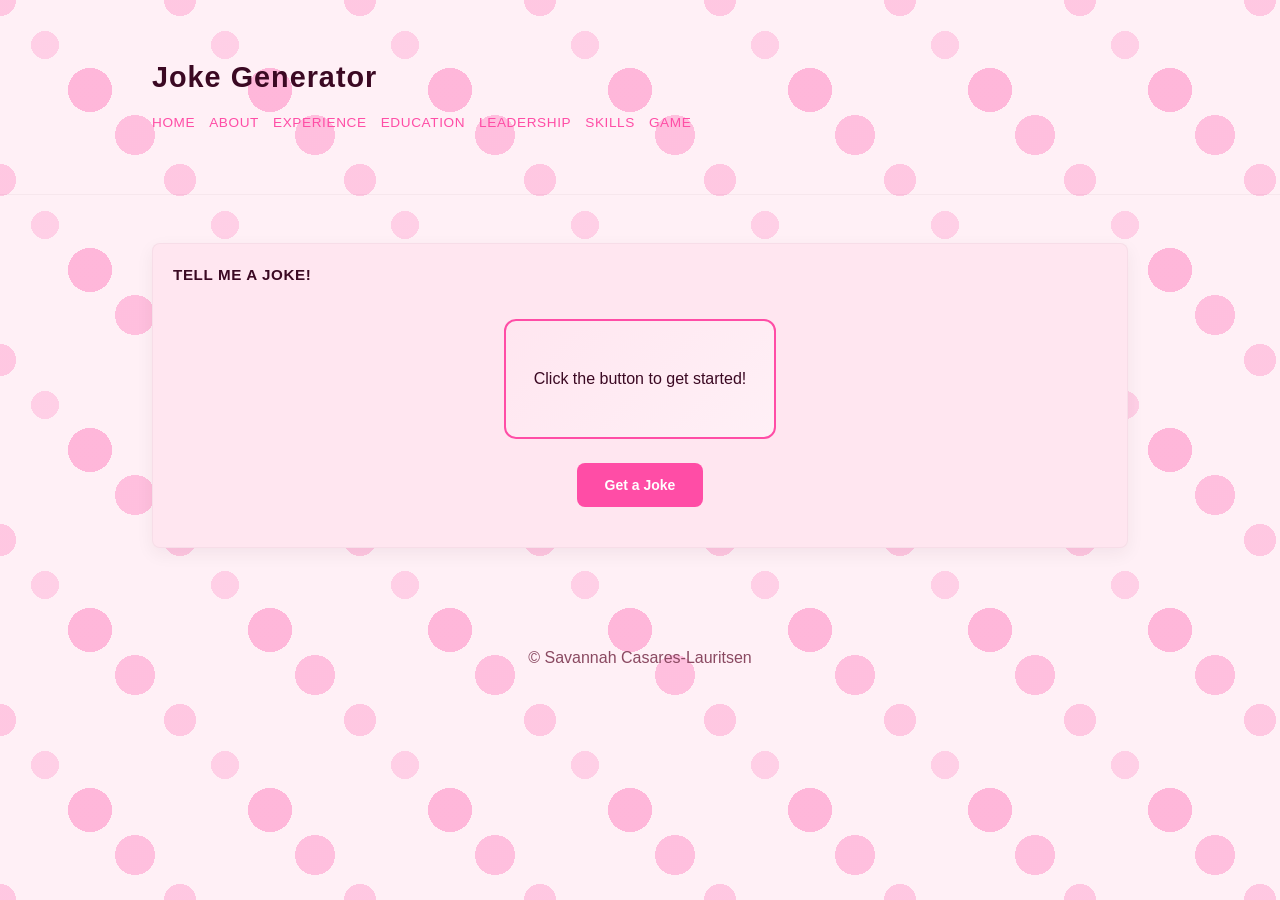
==== jokes.html @ d0507c34 "Publish full resume website" ====
<!doctype html>
<html lang="en">
  <head>
    <meta charset="utf-8" />
    <meta name="viewport" content="width=device-width,initial-scale=1" />
    <title>Joke Generator — Savannah Casares-Lauritsen</title>
    <meta name="description" content="Joke Generator — Savannah Casares-Lauritsen" />
    <link rel="stylesheet" href="styles.css">
    <style>
      .joke-container {
        display: flex;
        justify-content: center;
        align-items: center;
        flex-direction: column;
        gap: 24px;
        padding: 20px;
      }
      .joke-box {
        background: linear-gradient(135deg, #ffe6f0, #fff0f6);
        border: 2px solid var(--accent);
        padding: 28px;
        border-radius: 12px;
        max-width: 500px;
        min-height: 120px;
        display: flex;
        align-items: center;
        justify-content: center;
        text-align: center;
        font-size: 16px;
        line-height: 1.6;
        color: var(--text);
        font-weight: 500;
      }
      .joke-setup {
        margin-bottom: 12px;
      }
      .joke-punchline {
        margin-top: 16px;
        font-weight: 700;
        color: var(--accent);
      }
      .joke-btn {
        background: var(--accent);
        color: white;
        border: none;
        padding: 14px 28px;
        border-radius: 8px;
        cursor: pointer;
        font-weight: 700;
        font-size: 14px;
        transition: all 0.3s ease;
      }
      .joke-btn:hover {
        transform: scale(1.05);
        box-shadow: 0 6px 18px rgba(255, 77, 166, 0.3);
      }
    </style>
  </head>
  <body>
    <header class="site-header">
      <div class="container">
        <h1 class="name">Joke Generator</h1>
        <nav class="nav">
          <a href="index.html">Home</a>
          <a href="about.html">About</a>
          <a href="experience.html">Experience</a>
          <a href="education.html">Education</a>
          <a href="leadership.html">Leadership</a>
          <a href="skills.html">Skills</a>
          <a href="games.html">Game</a>
        </nav>
      </div>
    </header>

    <main class="container">
      <section class="card">
        <h2>Tell Me a Joke!</h2>
        <div class="joke-container">
          <div class="joke-box" id="jokeBox">
            <div>Click the button to get started!</div>
          </div>
          <button class="joke-btn" id="mainBtn" onclick="getJoke()">Get a Joke</button>
          <button class="joke-btn" id="answerBtn" onclick="showAnswer()" style="display: none;">Show Answer</button>
        </div>
      </section>
    </main>

    <footer class="site-footer">
      <div class="container">© Savannah Casares-Lauritsen</div>
    </footer>

    <script>
      const jokes = [
        {
          setup: "Why did the scarecrow win an award?",
          punchline: "Because he was outstanding in his field!"
        },
        {
          setup: "Why don't scientists trust atoms?",
          punchline: "Because they make up everything!"
        },
        {
          setup: "What do you call a fake noodle?",
          punchline: "An impasta!"
        },
        {
          setup: "Why did the math book look sad?",
          punchline: "Because it had too many problems!"
        },
        {
          setup: "What do you call a bear with no teeth?",
          punchline: "A gummy bear!"
        },
        {
          setup: "Why don't eggs tell jokes?",
          punchline: "They'd crack each other up!"
        },
        {
          setup: "What did the ocean say to the beach?",
          punchline: "Nothing, it just waved!"
        },
        {
          setup: "Why is a computer cold?",
          punchline: "Because it left its Windows open!"
        },
        {
          setup: "What do you call cheese that isn't yours?",
          punchline: "Nacho cheese!"
        },
        {
          setup: "Why did the coffee file a police report?",
          punchline: "It got mugged!"
        },
        {
          setup: "What's the best thing about Switzerland?",
          punchline: "I don't know, but the flag is a big plus!"
        },
        {
          setup: "Why did the golfer bring two pairs of pants?",
          punchline: "In case he got a hole in one!"
        }
      ];

      let currentJoke = null;

      function getJoke() {
        currentJoke = jokes[Math.floor(Math.random() * jokes.length)];
        const jokeBox = document.getElementById('jokeBox');
        const answerBtn = document.getElementById('answerBtn');
        jokeBox.innerHTML = `
          <div>
            <div class="joke-setup">${currentJoke.setup}</div>
          </div>
        `;
        answerBtn.style.display = 'inline-block';
      }

      function showAnswer() {
        if (!currentJoke) return;
        const jokeBox = document.getElementById('jokeBox');
        const answerBtn = document.getElementById('answerBtn');
        jokeBox.innerHTML = `
          <div>
            <div class="joke-setup">${currentJoke.setup}</div>
            <div class="joke-punchline">${currentJoke.punchline}</div>
          </div>
        `;
        answerBtn.style.display = 'none';
      }
    </script>
  </body>
</html>
---- styles.css ----
:root {
  --bg: #fff0f6;
  --card: #ffe6f0;
  --muted: #8a4961;
  --accent: #ff4da6;
  --text: #3b0923;
}

* { box-sizing: border-box; }

html,
body {
  height: 100%;
}

body {
  margin: 0;
  font-family: Arial, Helvetica, sans-serif;
  font-size: 16px;
  line-height: 1.5;
  background-color: var(--bg);
  background-image:
    radial-gradient(circle, rgba(255,77,166,0.35) 22px, transparent 22px),
    radial-gradient(circle, rgba(255,77,166,0.25) 16px, transparent 16px),
    radial-gradient(circle, rgba(255,77,166,0.30) 20px, transparent 20px),
    radial-gradient(circle, rgba(255,77,166,0.20) 14px, transparent 14px);
  background-size: 180px 180px, 180px 180px, 180px 180px, 180px 180px;
  background-position: 0 0, 90px 90px, 45px 45px, 135px 135px;
  color: var(--text);
  -webkit-font-smoothing: antialiased;
}

body.home {
  background-image: none;
  background-color: var(--bg);
}

.star {
  color: var(--accent);
  font-size: 1.4rem;
  vertical-align: middle;
  animation: twinkle 1.6s ease-in-out infinite;
  display: inline-block;
}

.star:last-child {
  animation-delay: 0.8s;
}

@keyframes twinkle {
  0%, 100% { opacity: 1; transform: scale(1) rotate(0deg); }
  50% { opacity: 0.4; transform: scale(0.7) rotate(20deg); }
}

.container {
  max-width: 1040px;
  margin: 0 auto;
  padding: 28px 32px;
}

.site-header {
  padding: 28px 0;
  border-bottom: 1px solid rgba(59, 9, 35, 0.04);
}

.name {
  margin: 0;
  font-size: 1.8rem;
  letter-spacing: 1px;
  font-weight: 700;
  white-space: nowrap;
  overflow: visible;
}

@media (max-width: 600px) {
  .name {
    font-size: 1.1rem;
    letter-spacing: 0.3px;
  }
}

.intro {
  margin: 10px 0 0;
  color: var(--muted);
  font-size: 0.95rem;
}

.tagline {
  margin: 10px 0 0;
  color: var(--muted);
  font-weight: 700;
  font-size: 1.05rem;
  letter-spacing: 0.3px;
}

.nav {
  display: flex;
  gap: 14px;
  margin-top: 14px;
  flex-wrap: wrap;
}

.nav a {
  color: var(--accent);
  text-decoration: none;
  font-size: 0.85rem;
  padding-bottom: 4px;
  letter-spacing: 0.6px;
  text-transform: uppercase;
}

.nav a:hover { border-bottom: 2px solid var(--accent); }

.card {
  background: var(--card);
  padding: 20px;
  border-radius: 8px;
  margin: 20px 0;
  box-shadow: 0 6px 18px rgba(59, 9, 35, 0.06);
  border: 1px solid rgba(59, 9, 35, 0.04);
}

.card h2 {
  margin-top: 0;
  text-transform: uppercase;
  letter-spacing: 0.6px;
  color: var(--text);
  font-size: 0.95rem;
}

.meta {
  color: var(--muted);
  font-size: 0.95rem;
}

.site-footer {
  padding: 22px 0;
  color: var(--muted);
  text-align: center;
}

/* Hero styles for front page */
.hero {
  display: flex;
  align-items: center;
  justify-content: center;
  padding: 48px 0;
}

.hero-inner {
  display: flex;
  flex-direction: column;
  align-items: center;
  gap: 18px;
  text-align: center;
}

.hero-content { max-width: 520px; }

.photo-wrap {
  margin: 18px auto 0;
  max-width: 260px;
  overflow: hidden;
  border-radius: 14px;
  border: 1px solid rgba(59, 9, 35, 0.08);
}

.hero-photo {
  width: 100%;
  height: auto;
  display: block;
  object-fit: cover;
}

.hero-links {
  display: flex;
  flex-wrap: wrap;
  justify-content: center;
  gap: 12px;
  margin-top: 16px;
}

.btn {
  background: transparent;
  border: 1px solid var(--accent);
  color: var(--accent);
  padding: 8px 12px;
  border-radius: 6px;
  text-decoration: none;
  font-weight: 600;
}

.btn:hover {
  background: var(--accent);
  color: #fff;
}

.big-joke-btn {
  display: inline-block;
  background: var(--accent);
  color: #fff;
  padding: 16px 32px;
  border-radius: 10px;
  text-decoration: none;
  font-weight: 700;
  font-size: 16px;
  margin-top: 20px;
  transition: all 0.3s ease;
  box-shadow: 0 6px 18px rgba(255, 77, 166, 0.2);
}

.big-joke-btn:hover {
  transform: scale(1.08);
  box-shadow: 0 10px 28px rgba(255, 77, 166, 0.35);
}

.video-preview {
  position: absolute;
  inset: 0;
  display: flex;
  align-items: center;
  justify-content: center;
  padding: 22px;
  background: linear-gradient(180deg, rgba(255, 77, 166, 0.12), rgba(255, 77, 166, 0.3));
  color: var(--text);
  text-align: center;
  z-index: 5;
}

.video-preview p {
  margin: 0;
  font-size: 0.95rem;
  line-height: 1.5;
  max-width: 420px;
}

.video-preview .play-icon {
  display: block;
  font-size: 2.6rem;
  margin-bottom: 12px;
}

#videoPlayBtn { cursor: pointer; }

@media (max-width: 720px) {
  .container { padding: 20px; }
  .photo-wrap { max-width: 180px; }
}

@media print {
  .nav,
  .site-footer {
    display: none;
  }

  body {
    background: #fff;
    color: #000;
    font-size: 12pt;
    line-height: 1.5;
  }

  .card {
    background: transparent;
    box-shadow: none;
    border: none;
  }
}
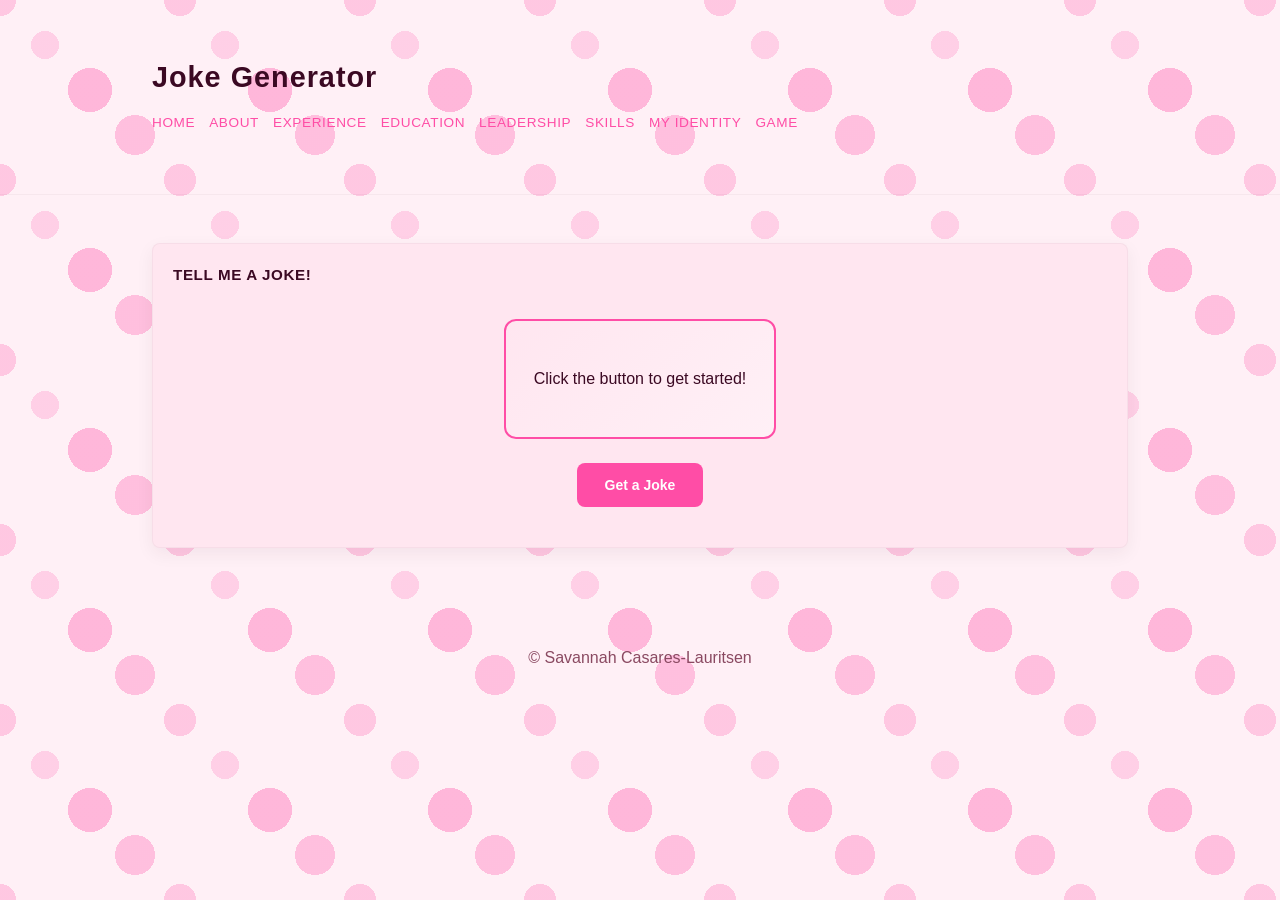
==== commit e28cc7f1: "Add My Identity link to Game and Joke pages, revert special styling" ====
--- a/jokes.html
+++ b/jokes.html
@@ -67,6 +67,7 @@
           <a href="education.html">Education</a>
           <a href="leadership.html">Leadership</a>
           <a href="skills.html">Skills</a>
+          <a href="identity.html">My Identity</a>
           <a href="games.html">Game</a>
         </nav>
       </div>
--- a/styles.css
+++ b/styles.css
@@ -159,7 +159,7 @@
 
 .photo-wrap {
   margin: 18px auto 0;
-  max-width: 260px;
+  max-width: 320px;
   overflow: hidden;
   border-radius: 14px;
   border: 1px solid rgba(59, 9, 35, 0.08);
@@ -244,7 +244,7 @@
 
 @media (max-width: 720px) {
   .container { padding: 20px; }
-  .photo-wrap { max-width: 180px; }
+  .photo-wrap { max-width: 220px; }
 }
 
 @media print {
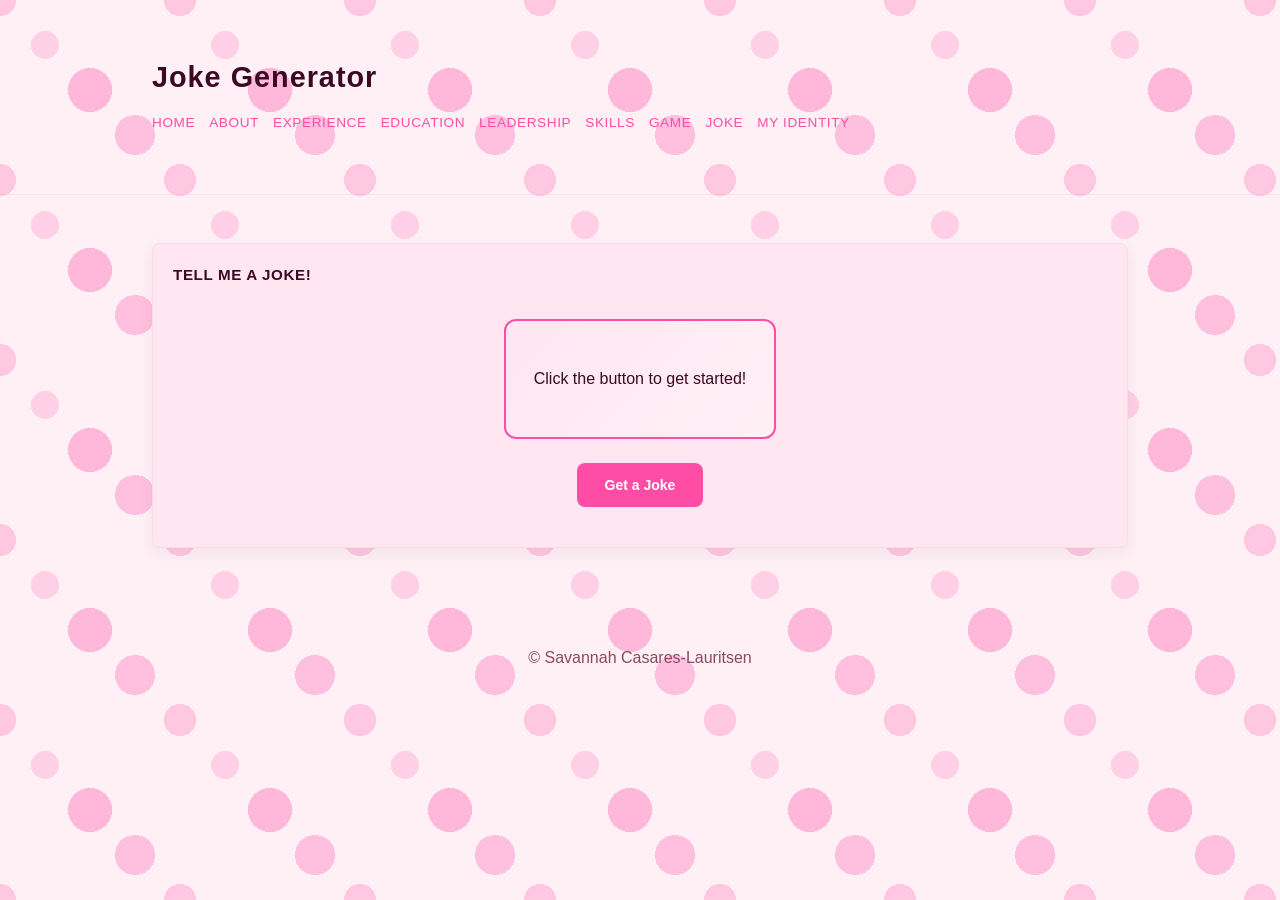
==== commit 04b3b3cd: "Normalize nav links on game and joke pages" ====
--- a/jokes.html
+++ b/jokes.html
@@ -67,8 +67,9 @@
           <a href="education.html">Education</a>
           <a href="leadership.html">Leadership</a>
           <a href="skills.html">Skills</a>
+          <a href="games.html">Game</a>
+          <a href="jokes.html">Joke</a>
           <a href="identity.html">My Identity</a>
-          <a href="games.html">Game</a>
         </nav>
       </div>
     </header>
